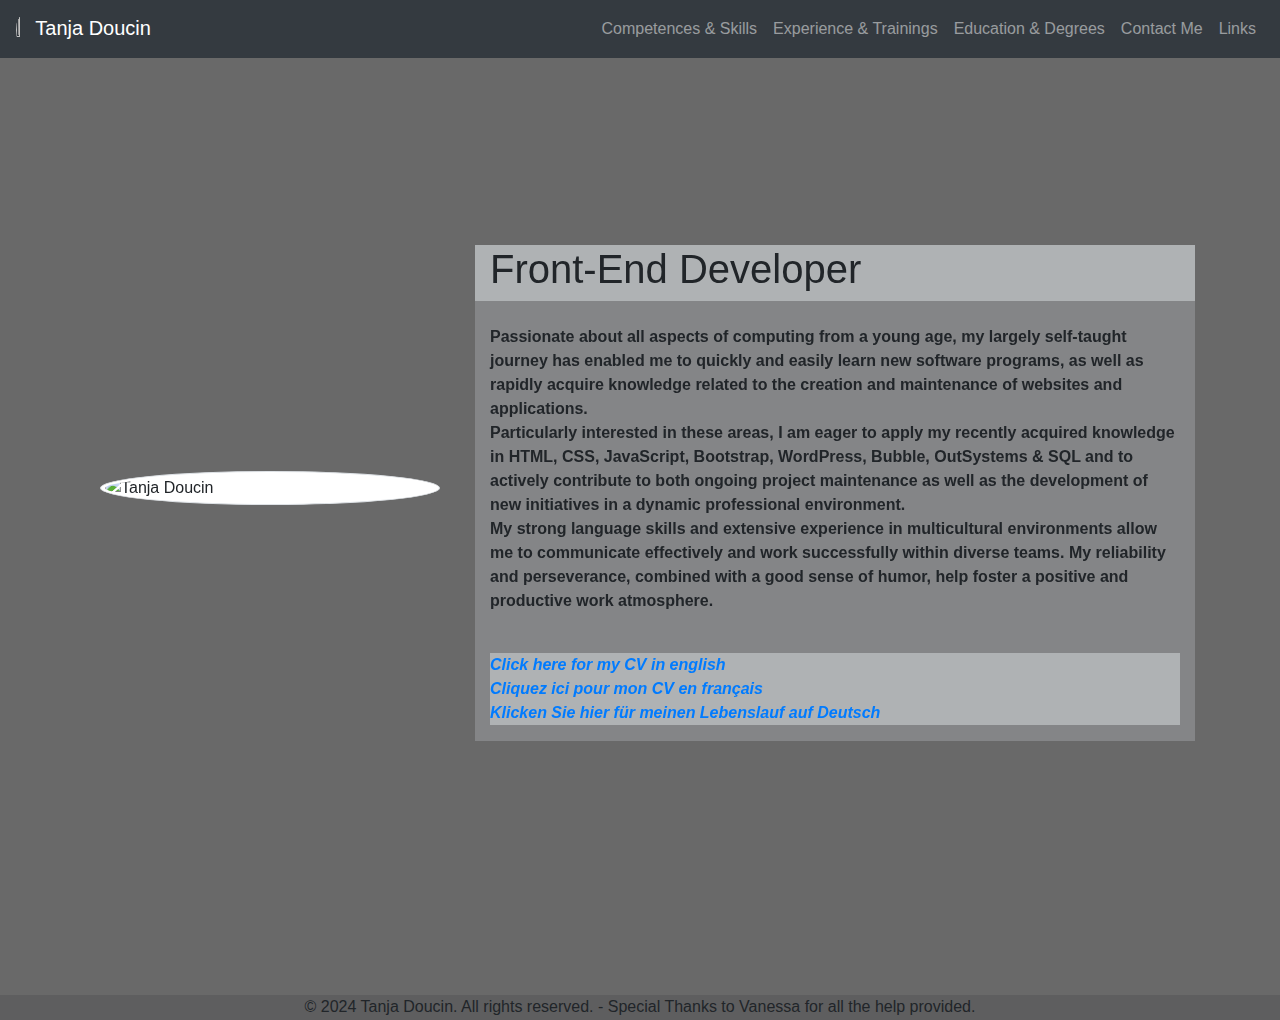
==== index.html @ 059ae265 "Add files via upload" ====
<!DOCTYPE html>
<html lang="en">
<head>
    <meta charset="UTF-8">

      <!-- To ensure proper rendering and touch zooming -->
    <meta name="viewport" content="width=device-width, initial-scale=1.0">
    
    <title>Tanja Doucin</title>

    <!-- CDN link to Bootstrap 4: -->
    <link rel="stylesheet" href="https://cdn.jsdelivr.net/npm/bootstrap@4.6.2/dist/css/bootstrap.min.css">
    <script src="https://cdn.jsdelivr.net/npm/jquery@3.7.1/dist/jquery.slim.min.js"></script>
    <script src="https://cdn.jsdelivr.net/npm/popper.js@1.16.1/dist/umd/popper.min.js"></script>
    <script src="https://cdn.jsdelivr.net/npm/bootstrap@4.6.2/dist/js/bootstrap.bundle.min.js"></script>


    <link rel="stylesheet" href="styles.css">

    <script src="script.js"> </script>
  
</head>

<body>
    <nav class="navbar navbar-dark bg-dark navbar-expand sticky-top">
        <a href="index.html" class="navbar-brand"> <img src="images/Tanja 2024.jpg" width="10%" height="10%" class="rounded-circle"> Tanja Doucin</a>
        <ul class="navbar-nav ml-auto"> 
            <li class="nav-item">
                <a href="Competences-Skills.html" target="content" rel="noopener noreferrer" class="nav-link">Competences & Skills</a>
            </li>
            <li class="nav-item">
                <a href="Experience-Training.html" target="content" rel="noopener noreferrer" class="nav-link">Experience & Trainings</a>
            </li>
            <li class="nav-item">
                <a href="Education-Degrees.html" target="content" rel="noopener noreferrer" class="nav-link">Education & Degrees</a>
            </li>
            <li class="nav-item">
                <a href="Contact_Me.html" target="content" rel="noopener noreferrer" class="nav-link">Contact Me</a>
            <li class="nav-item"> 
                <a href="Links.html" target="content" rel="noopener noreferrer" class="nav-link"> Links</a>
            </li>

        <!--    target="content" opens the page in a nex tab, with the navbar identical, no need to copy navbar in every page, iframe needed
                target="_blank" makes the link open in a new tap, to be taken of if link is to be opened in the same tab
                rel="noopener noreferrer" ensures that the new tab doesn’t have access to the window.opener property, enhancing security.-->

            </li>
        </ul>
    </nav>

    <iframe name="content" src="homepage.html" frameborder="0"></iframe>

    <!-- Footer -->
    <footer class="custom-footer text-lg-start">
            <p>&copy; 2024 Tanja Doucin. All rights reserved. - Special Thanks to Vanessa for all the help provided.</p>
    </footer>
    
  

</body>
</html>

<!-- <nav class="navbar navbar-dark bg-dark navbar-expand">
        <a href="#" class="navbar-brand">Vanessa ALDAHAM</a>
        <ul class="navbar-nav ml-auto">
            <li class="navbar-item">
                <a href="#" class="nav-link">About Me</a>
            </li>
 
            <li class="navbar-item">
                <a href="#" class="nav-link">Experience</a>
            </li>
 
            <li class="navbar-item">
                <a href="#" class="nav-link">Contact Me</a>
            </li>
        </ul>
    </nav>-->
---- styles.css ----
body{
    background-color:dimgray ;
    height: 100%;
}


.container{
    background-color: transparent ; 
    backdrop-filter: blur(16px);    
    justify-content:center;
    align-items: center;
    display: flex;
    min-height: 100vh;
    margin-top: 80px; /*  Margin top for spacing */
    text-decoration-color:grey  ;
    
}


iframe{
   margin-top: 30px;
   width: 100%;
   height: 100vh;
/*no . before iframe !!!  */  
}


.img-thumbnail {
    max-width: auto; 
    width: 100%; 
    height: auto; 
}


.table {
    min-height: 100vh;  /* table height fit container */
    margin-top: 1vh; 
}


h5{
    text-decoration: underline ;
  }


th {
    text-align: center;
  }

  .custom-footer {
    background-color:rgb(94, 94, 95);
    text-align: center;
    text-decoration-color: lightslategray;
    padding: 0px 0;  
    height: 25px;  
}
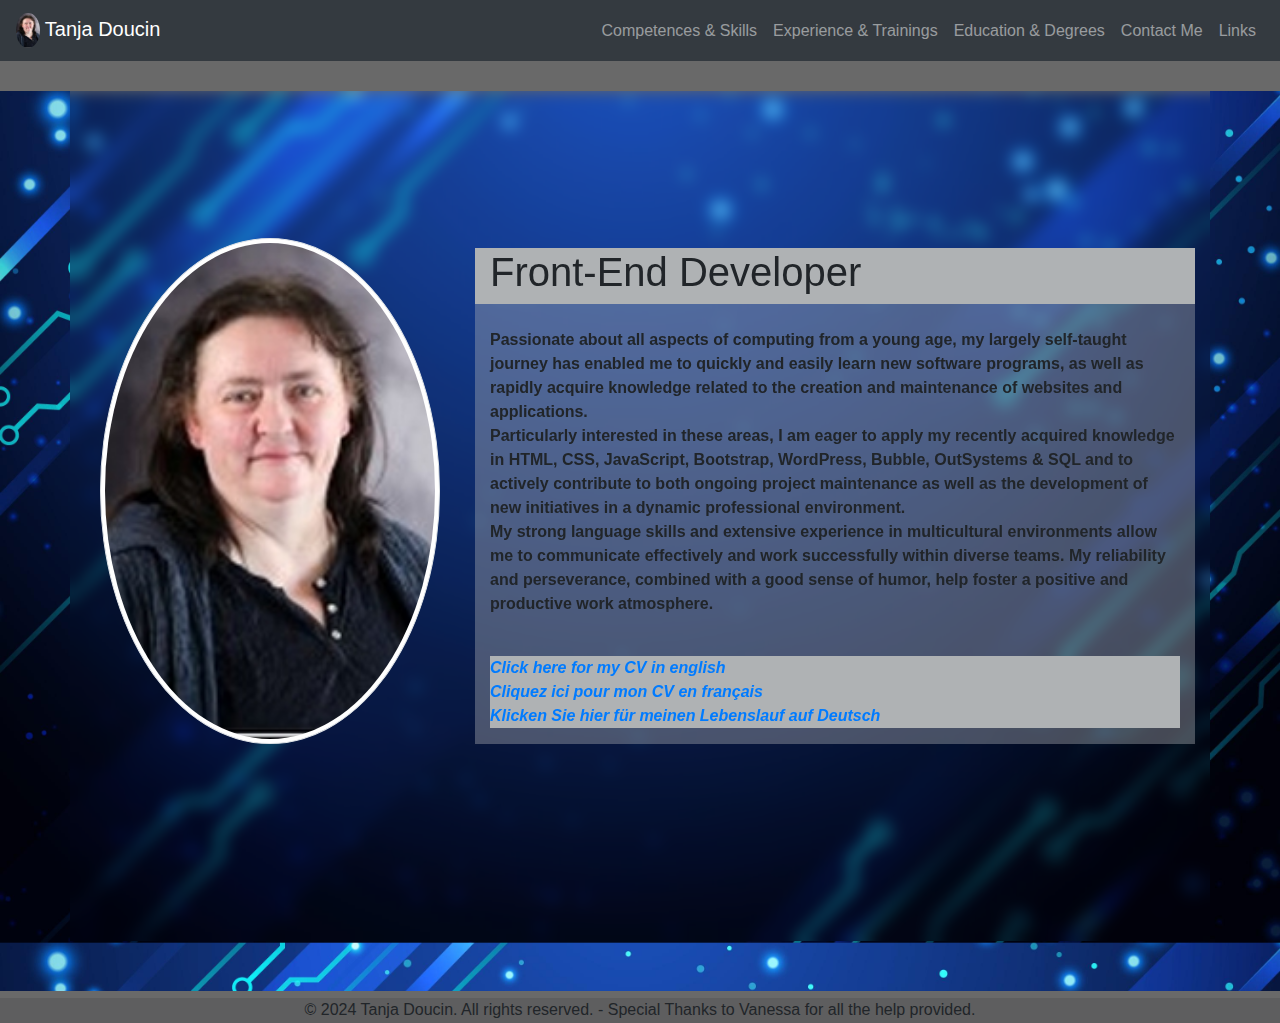
==== commit 84c61d81: "Update index.html" ====
--- a/index.html
+++ b/index.html
@@ -75,4 +75,4 @@
                 <a href="#" class="nav-link">Contact Me</a>
             </li>
         </ul>
-    </nav>-->+    </nav>-->
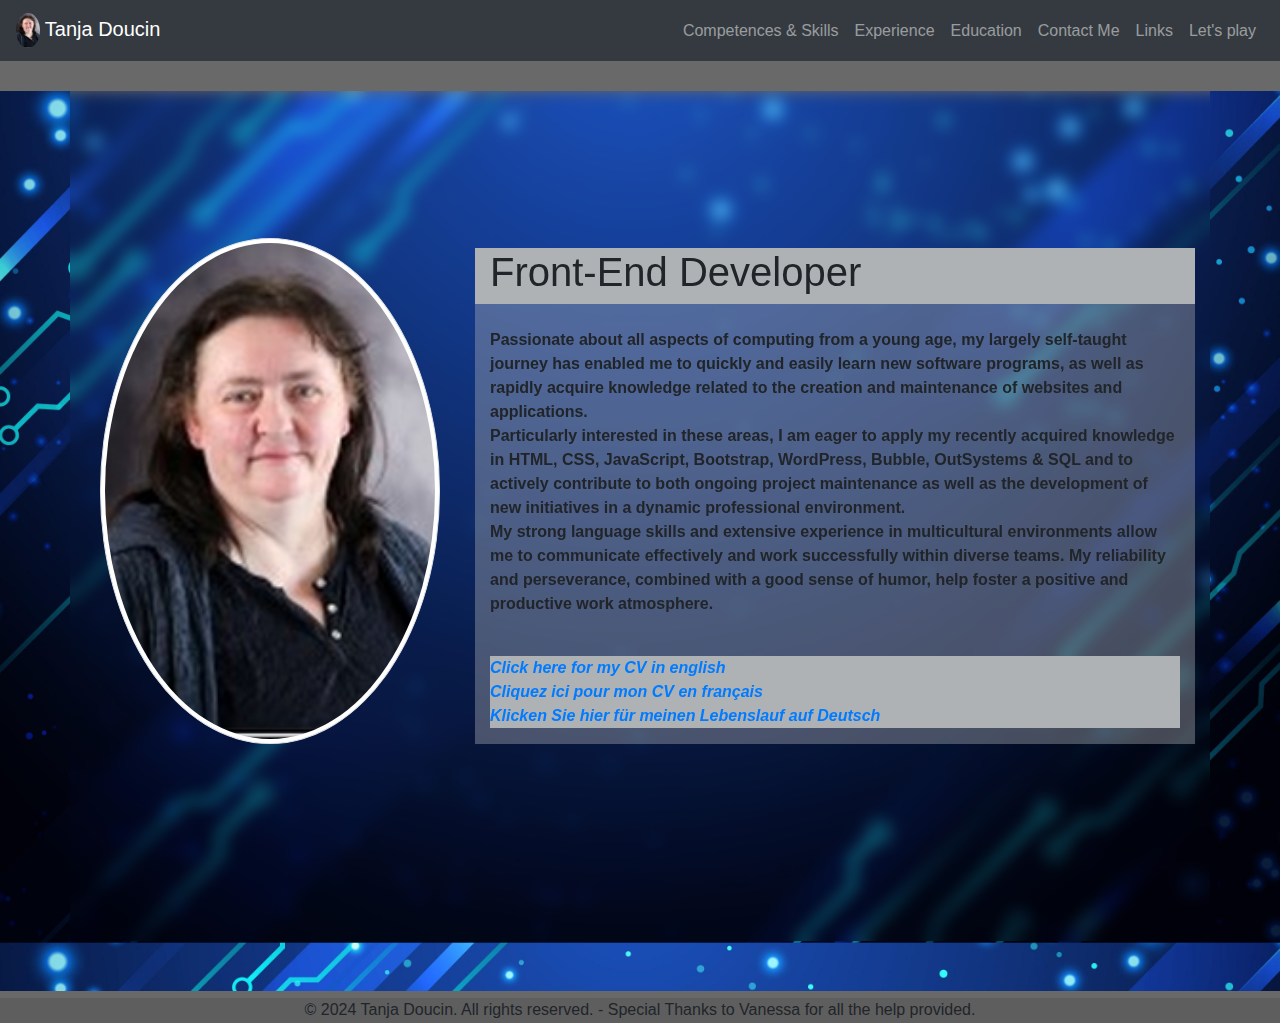
==== commit 9469b166: "Update index.html" ====
--- a/index.html
+++ b/index.html
@@ -29,15 +29,20 @@
                 <a href="Competences-Skills.html" target="content" rel="noopener noreferrer" class="nav-link">Competences & Skills</a>
             </li>
             <li class="nav-item">
-                <a href="Experience-Training.html" target="content" rel="noopener noreferrer" class="nav-link">Experience & Trainings</a>
+                <a href="Experience.html" target="content" rel="noopener noreferrer" class="nav-link">Experience</a>
             </li>
             <li class="nav-item">
-                <a href="Education-Degrees.html" target="content" rel="noopener noreferrer" class="nav-link">Education & Degrees</a>
+                <a href="Education.html" target="content" rel="noopener noreferrer" class="nav-link">Education</a>
             </li>
             <li class="nav-item">
                 <a href="Contact_Me.html" target="content" rel="noopener noreferrer" class="nav-link">Contact Me</a>
+            </li>
             <li class="nav-item"> 
                 <a href="Links.html" target="content" rel="noopener noreferrer" class="nav-link"> Links</a>
+            </li>
+            <li class="nav-item">
+                <a href="game.html" target="content" rel="noopener noreferrer" class="nav-link"> Let's play</a>
+
             </li>
 
         <!--    target="content" opens the page in a nex tab, with the navbar identical, no need to copy navbar in every page, iframe needed
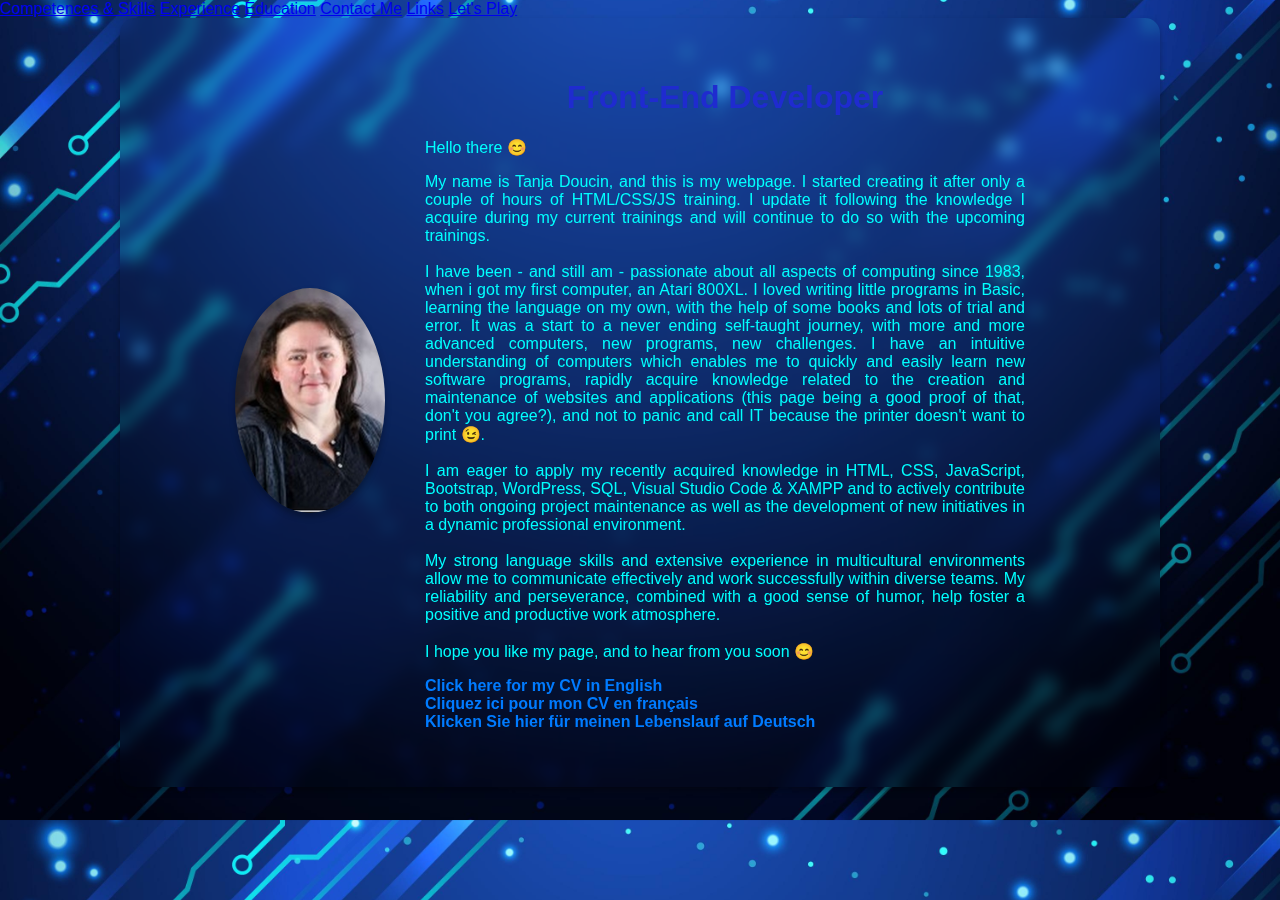
==== commit 709a0b7d: "Update index.html" ====
--- a/index.html
+++ b/index.html
@@ -2,82 +2,123 @@
 <html lang="en">
 <head>
     <meta charset="UTF-8">
+    <meta name="viewport" content="width=device-width, initial-scale=1.0">
+    <title>Tanja Doucin</title>
+    <link rel="stylesheet" href="styles.css">
+    <script src="script.js"></script>
 
-      <!-- To ensure proper rendering and touch zooming -->
-    <meta name="viewport" content="width=device-width, initial-scale=1.0">
-    
-    <title>Tanja Doucin</title>
+    <style>
+       /* Main content container */
+       .main-content {
+            background-color: transparent;
+            backdrop-filter: blur(8px);
+            margin-top: auto;
+            margin-bottom: auto;
+            margin-left: auto;
+            margin-right: auto;
+            display: flex;
+            align-items: center; /* Vertically center the content */
+            justify-content: center; /* Horizontally center the content */
+            gap: 20px;
+            width: 90%;
+            max-width: 1000px;
+            padding: 20px;
+            border-radius: 15px;
+            box-shadow: 0 4px 6px rgba(0, 0, 0, 0.3);
+            text-align: justify;
+        }
 
-    <!-- CDN link to Bootstrap 4: -->
-    <link rel="stylesheet" href="https://cdn.jsdelivr.net/npm/bootstrap@4.6.2/dist/css/bootstrap.min.css">
-    <script src="https://cdn.jsdelivr.net/npm/jquery@3.7.1/dist/jquery.slim.min.js"></script>
-    <script src="https://cdn.jsdelivr.net/npm/popper.js@1.16.1/dist/umd/popper.min.js"></script>
-    <script src="https://cdn.jsdelivr.net/npm/bootstrap@4.6.2/dist/js/bootstrap.bundle.min.js"></script>
+        /* Image section with oval shape */
+        .image-container img {
+            width: 200px;
+            height: 300px; /* Keep the image oval */
+            border-radius: 50%; /* Ensures oval shape */
+            object-fit: cover;
+            box-shadow: 0 4px 6px rgba(0, 0, 0, 0.3); /* Optional shadow */
+        }
 
+        /* Text container with a max width */
+        .text-container {
+            max-width: 600px;
+            padding: 20px;
+            background-color: transparent;
+            color: aqua;
+            border-radius: 10px;
+        }
 
-    <link rel="stylesheet" href="styles.css">
+        /* CV links section */
+        .cv-links a {
+            text-decoration: none;
+            color: #007bff;
+            font-weight: bold;
+        }
 
-    <script src="script.js"> </script>
-  
+        .cv-links a:hover {
+            text-decoration: underline;
+        }
+
+            .image-container img {
+                width: 150px;
+                height: 225px;  /* Adjust size on smaller screens */
+            }
+
+    </style>
 </head>
-
-<body>
-    <nav class="navbar navbar-dark bg-dark navbar-expand sticky-top">
-        <a href="index.html" class="navbar-brand"> <img src="images/Tanja 2024.jpg" width="10%" height="10%" class="rounded-circle"> Tanja Doucin</a>
-        <ul class="navbar-nav ml-auto"> 
-            <li class="nav-item">
-                <a href="Competences-Skills.html" target="content" rel="noopener noreferrer" class="nav-link">Competences & Skills</a>
-            </li>
-            <li class="nav-item">
-                <a href="Experience.html" target="content" rel="noopener noreferrer" class="nav-link">Experience</a>
-            </li>
-            <li class="nav-item">
-                <a href="Education.html" target="content" rel="noopener noreferrer" class="nav-link">Education</a>
-            </li>
-            <li class="nav-item">
-                <a href="Contact_Me.html" target="content" rel="noopener noreferrer" class="nav-link">Contact Me</a>
-            </li>
-            <li class="nav-item"> 
-                <a href="Links.html" target="content" rel="noopener noreferrer" class="nav-link"> Links</a>
-            </li>
-            <li class="nav-item">
-                <a href="game.html" target="content" rel="noopener noreferrer" class="nav-link"> Let's play</a>
-
-            </li>
-
-        <!--    target="content" opens the page in a nex tab, with the navbar identical, no need to copy navbar in every page, iframe needed
-                target="_blank" makes the link open in a new tap, to be taken of if link is to be opened in the same tab
-                rel="noopener noreferrer" ensures that the new tab doesn’t have access to the window.opener property, enhancing security.-->
-
-            </li>
-        </ul>
+<body style="background-image: url('images/background_index.jpg'); background-size: cover; background-position: center; margin: 0; font-family: Arial, sans-serif;">
+    <!-- Navbar -->
+    <nav id="navbar-container">
+        <a href="#skills">Competences & Skills</a>
+        <a href="#experience">Experience</a>
+        <a href="#education">Education</a>
+        <a href="#contact">Contact Me</a>
+        <a href="#links">Links</a>
+        <a href="#play">Let's Play</a>
     </nav>
 
-    <iframe name="content" src="homepage.html" frameborder="0"></iframe>
+    <!-- Main content -->
+    <section>
+        <div class="main-content">
+            <!-- Image Section -->
+            <div class="image-container">
+                <img src="images/Tanja Doucin.jpg" alt="Tanja Doucin">
+            </div>
+
+            <!-- Text Section -->
+            <div class="text-container">
+                <h1 style="text-align: center; color: rgb(31, 43, 207);">Front-End Developer</h1>
+                <p>
+                    Hello there &#128522;
+                </p>
+                <p>My name is Tanja Doucin, and this is my webpage. I started creating it after only a couple of hours of HTML/CSS/JS training.
+                    I update it following the knowledge I acquire during my current trainings and will continue to do so with the upcoming trainings.
+                    <br><br>
+                    I have been - and still am - passionate about all aspects of computing since 1983, when i got my first computer, an Atari 800XL. 
+                    I loved writing little programs in Basic, learning the language on my own, with the help of some books and lots of trial and error.
+                    It was a start to a never ending self-taught journey, with more and more advanced computers, new programs, new challenges. 
+                    I have an intuitive understanding of computers which enables me to quickly and easily learn new software programs, rapidly acquire knowledge
+                    related to the creation and maintenance of websites and applications (this page being a good proof of that, don't you agree?), and not to
+                    panic and call IT because the printer doesn't want to print &#128521;.
+                    <br><br>
+                    I am eager to apply my recently acquired knowledge in HTML, CSS, JavaScript, Bootstrap, WordPress, SQL,
+                    Visual Studio Code & XAMPP and to actively contribute to both ongoing project maintenance as well as the development
+                    of new initiatives in a dynamic professional environment.
+                    <br><br>
+                    My strong language skills and extensive experience in multicultural environments allow me to communicate
+                    effectively and work successfully within diverse teams. My reliability and perseverance, combined with a good
+                    sense of humor, help foster a positive and productive work atmosphere.
+                    <br> <br>
+                    I hope you like my page, and to hear from you soon &#128522;
+                </p>
+                <p class="cv-links">
+                    <a href="diplomes etc/CV Tanja Doucin 2025 - en.pdf" target="_blank">Click here for my CV in English</a><br>
+                    <a href="diplomes etc/CV Tanja Doucin 2025.pdf" target="_blank">Cliquez ici pour mon CV en français</a><br>
+                    <a href="diplomes etc/CV Tanja Doucin 2025 - de.pdf" target="_blank">Klicken Sie hier für meinen Lebenslauf auf Deutsch</a>
+                </p>
+            </div>
+        </div>
+    </section>
 
     <!-- Footer -->
-    <footer class="custom-footer text-lg-start">
-            <p>&copy; 2024 Tanja Doucin. All rights reserved. - Special Thanks to Vanessa for all the help provided.</p>
-    </footer>
-    
-  
-
+    <div id="footer-container"></div>
 </body>
 </html>
-
-<!-- <nav class="navbar navbar-dark bg-dark navbar-expand">
-        <a href="#" class="navbar-brand">Vanessa ALDAHAM</a>
-        <ul class="navbar-nav ml-auto">
-            <li class="navbar-item">
-                <a href="#" class="nav-link">About Me</a>
-            </li>
- 
-            <li class="navbar-item">
-                <a href="#" class="nav-link">Experience</a>
-            </li>
- 
-            <li class="navbar-item">
-                <a href="#" class="nav-link">Contact Me</a>
-            </li>
-        </ul>
-    </nav>-->
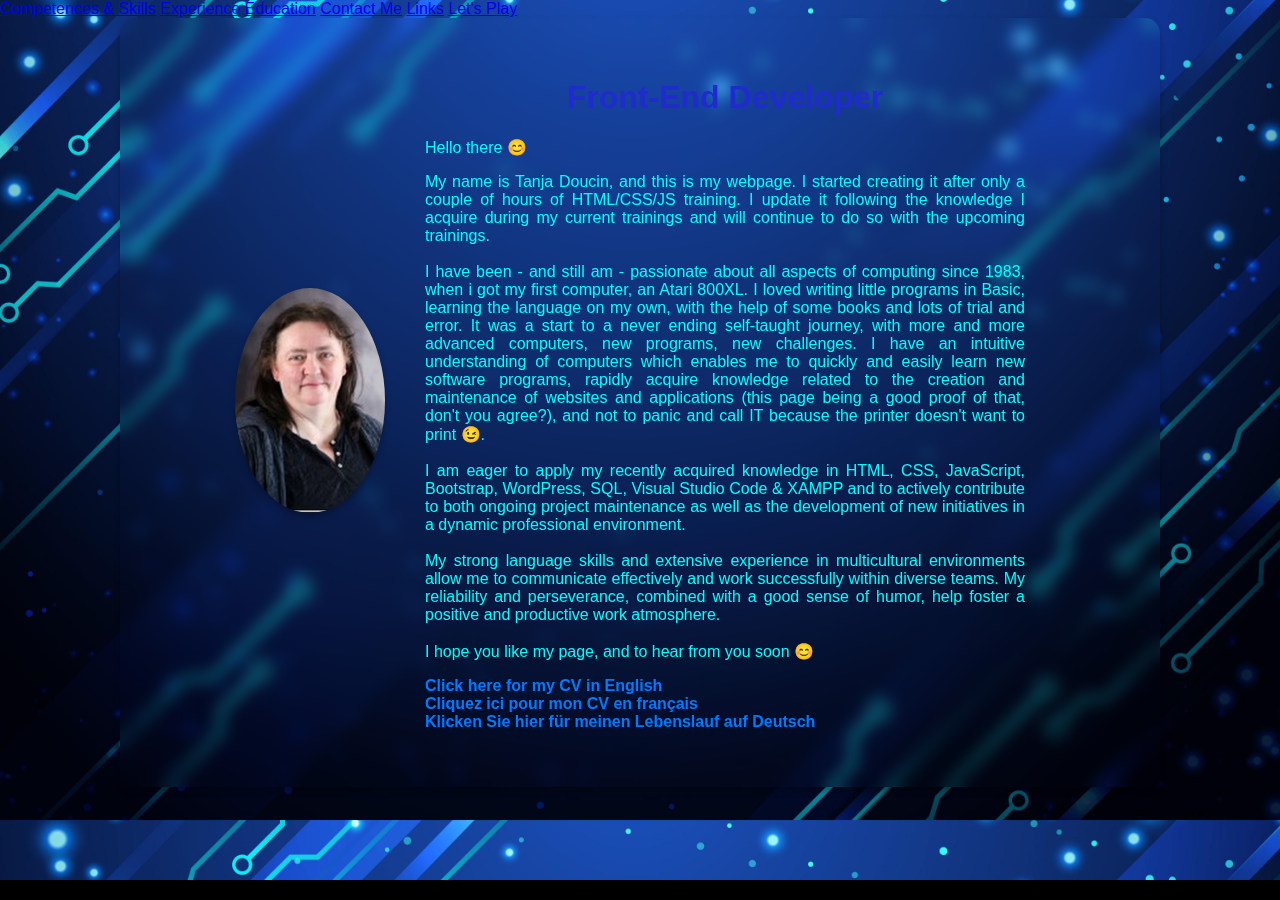
==== commit 6fadd08a: "Update index.html" ====
--- a/index.html
+++ b/index.html
@@ -110,9 +110,9 @@
                     I hope you like my page, and to hear from you soon &#128522;
                 </p>
                 <p class="cv-links">
-                    <a href="diplomes etc/CV Tanja Doucin 2025 - en.pdf" target="_blank">Click here for my CV in English</a><br>
-                    <a href="diplomes etc/CV Tanja Doucin 2025.pdf" target="_blank">Cliquez ici pour mon CV en français</a><br>
-                    <a href="diplomes etc/CV Tanja Doucin 2025 - de.pdf" target="_blank">Klicken Sie hier für meinen Lebenslauf auf Deutsch</a>
+                    <a href="diplomes/CV Tanja Doucin 2025 - en.pdf" target="_blank">Click here for my CV in English</a><br>
+                    <a href="diplomes/CV Tanja Doucin 2025.pdf" target="_blank">Cliquez ici pour mon CV en français</a><br>
+                    <a href="diplomes/CV Tanja Doucin 2025 - de.pdf" target="_blank">Klicken Sie hier für meinen Lebenslauf auf Deutsch</a>
                 </p>
             </div>
         </div>
--- a/styles.css
+++ b/styles.css
@@ -1,56 +1,70 @@
-body{
-    background-color:dimgray ;
-    height: 100%;
+/* Navbar Styling */
+#navbar {
+    display: flex;
+    align-items: center;
+    justify-content: space-between;
+    background-color: black;
+    padding: 10px 20px;
+    color: grey;
+    font-family: Arial, sans-serif;
+}
+
+/* Profile Picture Styling */
+.profile-picture {
+    display: flex;
+    align-items: center;
+    gap: 10px;
+}
+
+.profile-picture img {
+    width: 30px;
+    height: 40px;
+    border-radius: 50%; /* Oval Shape */
+    object-fit: cover;
+    border: 2px solid white;
+}
+
+/* Navigation Links Styling */
+.nav-links {
+    display: flex;
+    gap: 15px;
+    list-style: none;
+    margin: 0;
+    padding: 0;
+}
+
+.nav-links li a {
+    color: grey;
+    text-decoration: none;
+    padding: 8px 15px;
+    border-radius: 5px;
+}
+
+.nav-links li a:hover {
+    background-color: #a4caf7;
+}
+
+/* Responsive Design */
+@media (max-width: 768px) {
+    #navbar {
+        flex-direction: column;
+        align-items: flex-start;
+    }
+    .nav-links {
+        flex-direction: column;
+        gap: 10px;
+    }
 }
 
 
-.container{
-    background-color: transparent ; 
-    backdrop-filter: blur(16px);    
-    justify-content:center;
-    align-items: center;
-    display: flex;
-    min-height: 100vh;
-    margin-top: 80px; /*  Margin top for spacing */
-    text-decoration-color:grey  ;
-    
+/* Footer styling (consistent background color with navbar) */
+#footer-container {
+    background-color: black; /* Same as navbar */
+    color: gray;
+    text-align: center;
+    padding: 10px;
+    position: fixed;
+    bottom: 0;
+    width: 100%;
+    height: auto;
 }
-
-
-iframe{
-   margin-top: 30px;
-   width: 100%;
-   height: 100vh;
-/*no . before iframe !!!  */  
-}
-
-
-.img-thumbnail {
-    max-width: auto; 
-    width: 100%; 
-    height: auto; 
-}
-
-
-.table {
-    min-height: 100vh;  /* table height fit container */
-    margin-top: 1vh; 
-}
-
-
-h5{
-    text-decoration: underline ;
-  }
-
-
-th {
-    text-align: center;
-  }
-
-  .custom-footer {
-    background-color:rgb(94, 94, 95);
-    text-align: center;
-    text-decoration-color: lightslategray;
-    padding: 0px 0;  
-    height: 25px;  
-}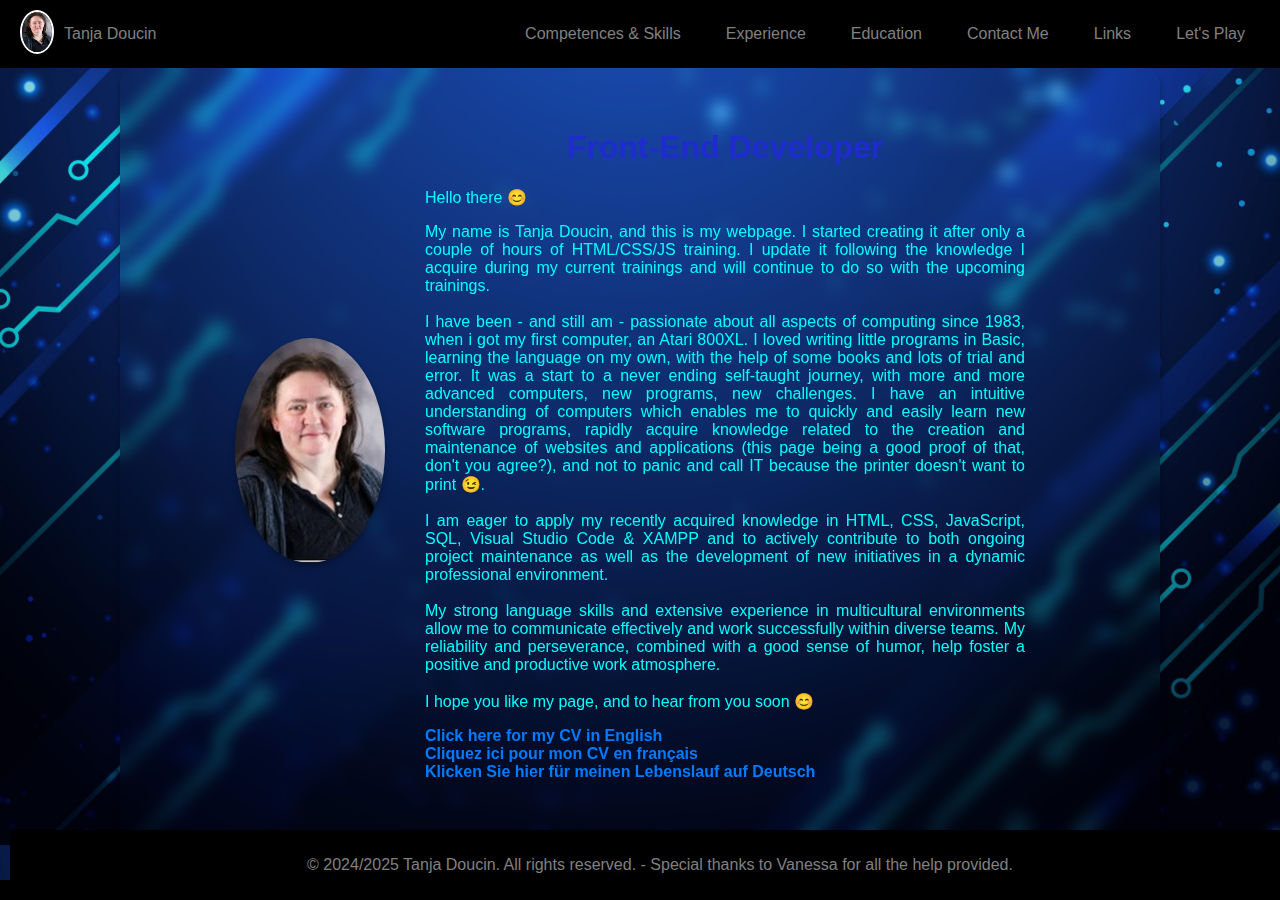
==== commit 079f4569: "Update index.html" ====
--- a/index.html
+++ b/index.html
@@ -99,9 +99,8 @@
                     related to the creation and maintenance of websites and applications (this page being a good proof of that, don't you agree?), and not to
                     panic and call IT because the printer doesn't want to print &#128521;.
                     <br><br>
-                    I am eager to apply my recently acquired knowledge in HTML, CSS, JavaScript, Bootstrap, WordPress, SQL,
-                    Visual Studio Code & XAMPP and to actively contribute to both ongoing project maintenance as well as the development
-                    of new initiatives in a dynamic professional environment.
+                    I am eager to apply my recently acquired knowledge in HTML, CSS, JavaScript, SQL, Visual Studio Code & XAMPP 
+                    and to actively contribute to both ongoing project maintenance as well as the development of new initiatives in a dynamic professional environment.
                     <br><br>
                     My strong language skills and extensive experience in multicultural environments allow me to communicate
                     effectively and work successfully within diverse teams. My reliability and perseverance, combined with a good
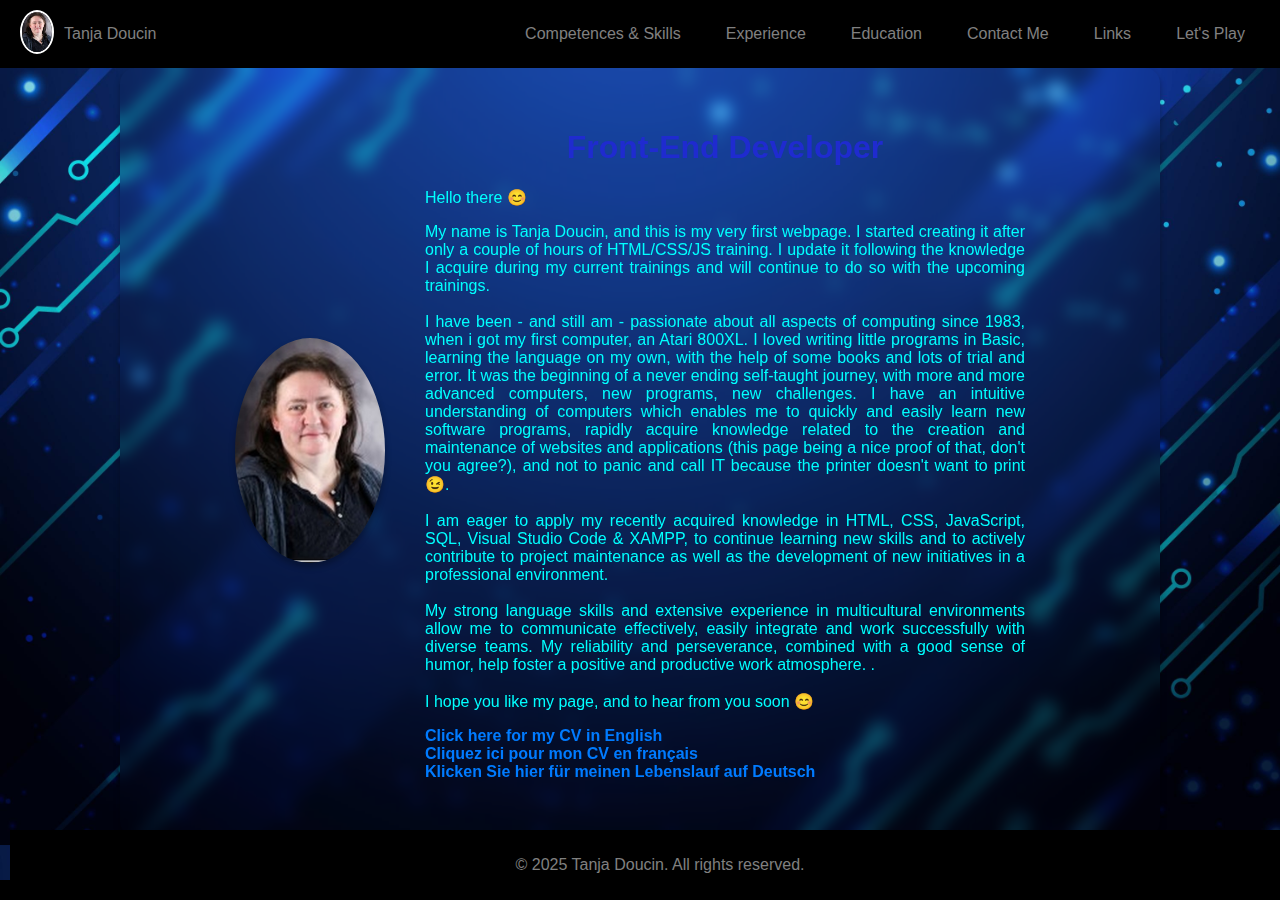
==== commit 857a9b4a: "Update index.html" ====
--- a/index.html
+++ b/index.html
@@ -89,22 +89,22 @@
                 <p>
                     Hello there &#128522;
                 </p>
-                <p>My name is Tanja Doucin, and this is my webpage. I started creating it after only a couple of hours of HTML/CSS/JS training.
+                <p>My name is Tanja Doucin, and this is my very first webpage. I started creating it after only a couple of hours of HTML/CSS/JS training.
                     I update it following the knowledge I acquire during my current trainings and will continue to do so with the upcoming trainings.
                     <br><br>
                     I have been - and still am - passionate about all aspects of computing since 1983, when i got my first computer, an Atari 800XL. 
                     I loved writing little programs in Basic, learning the language on my own, with the help of some books and lots of trial and error.
-                    It was a start to a never ending self-taught journey, with more and more advanced computers, new programs, new challenges. 
+                    It was the beginning of a never ending self-taught journey, with more and more advanced computers, new programs, new challenges. 
                     I have an intuitive understanding of computers which enables me to quickly and easily learn new software programs, rapidly acquire knowledge
-                    related to the creation and maintenance of websites and applications (this page being a good proof of that, don't you agree?), and not to
+                    related to the creation and maintenance of websites and applications (this page being a nice proof of that, don't you agree?), and not to
                     panic and call IT because the printer doesn't want to print &#128521;.
                     <br><br>
-                    I am eager to apply my recently acquired knowledge in HTML, CSS, JavaScript, SQL, Visual Studio Code & XAMPP 
-                    and to actively contribute to both ongoing project maintenance as well as the development of new initiatives in a dynamic professional environment.
+                    I am eager to apply my recently acquired knowledge in HTML, CSS, JavaScript, SQL, Visual Studio Code & XAMPP, to continue learning new skills 
+                    and to actively contribute to project maintenance as well as the development of new initiatives in a professional environment.
                     <br><br>
-                    My strong language skills and extensive experience in multicultural environments allow me to communicate
-                    effectively and work successfully within diverse teams. My reliability and perseverance, combined with a good
-                    sense of humor, help foster a positive and productive work atmosphere.
+                    My strong language skills and extensive experience in multicultural environments allow me to communicate effectively, 
+                    easily integrate and work successfully with diverse teams. My reliability and perseverance, combined with a good
+                    sense of humor, help foster a positive and productive work atmosphere. .
                     <br> <br>
                     I hope you like my page, and to hear from you soon &#128522;
                 </p>
